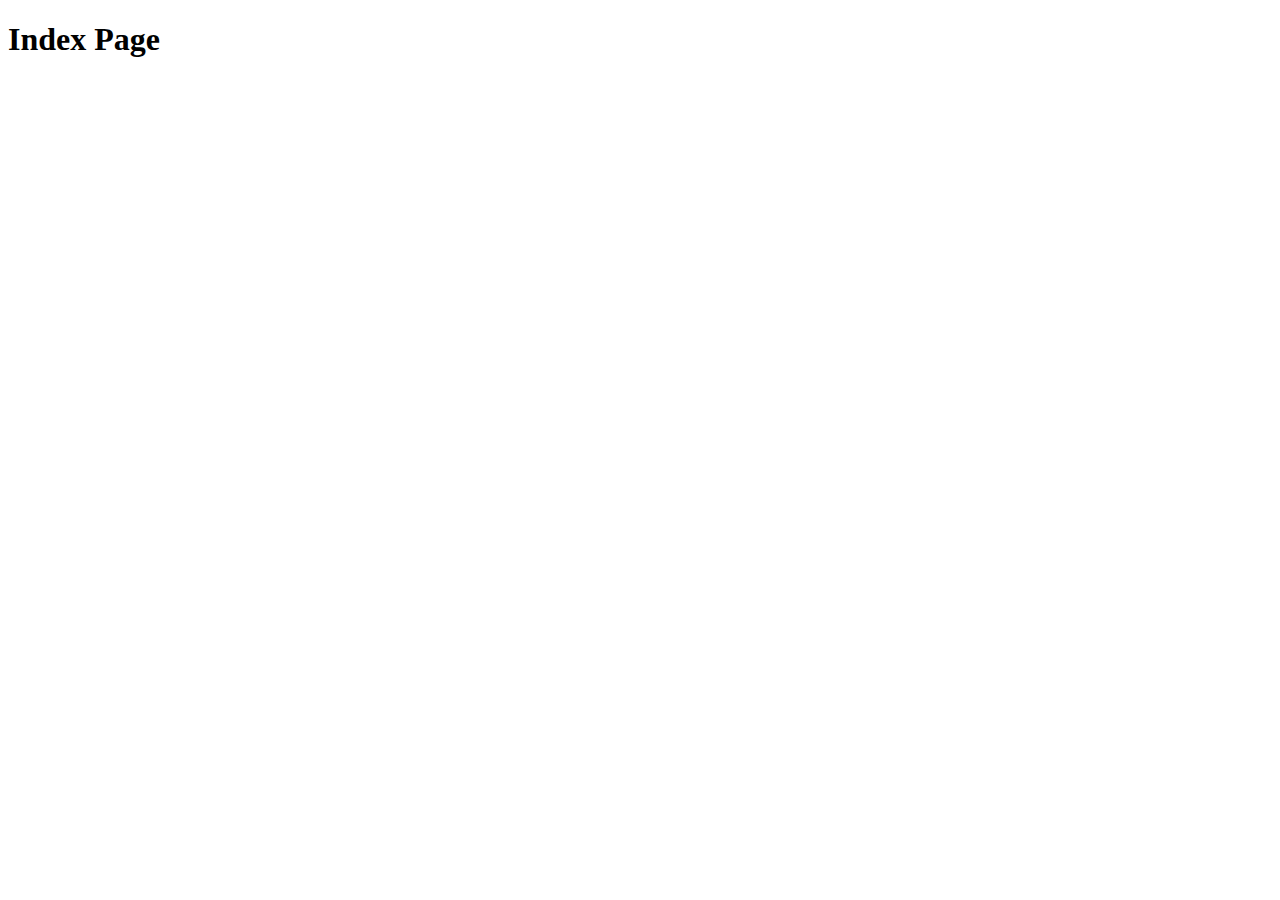
==== pet-clinic-web/src/main/resources/templates/index.html @ a7d3fe1d "Implement Map-based Services" ====
<!DOCTYPE html>
<html lang="en"
xmlns:th="http://www.thymeleaf.org">

<head>
    <meta charset="UTF-8">
    <title>Title</title>
</head>

<body>

<h1 th:text="Index_Page">Index Page</h1>

</body>

</html>
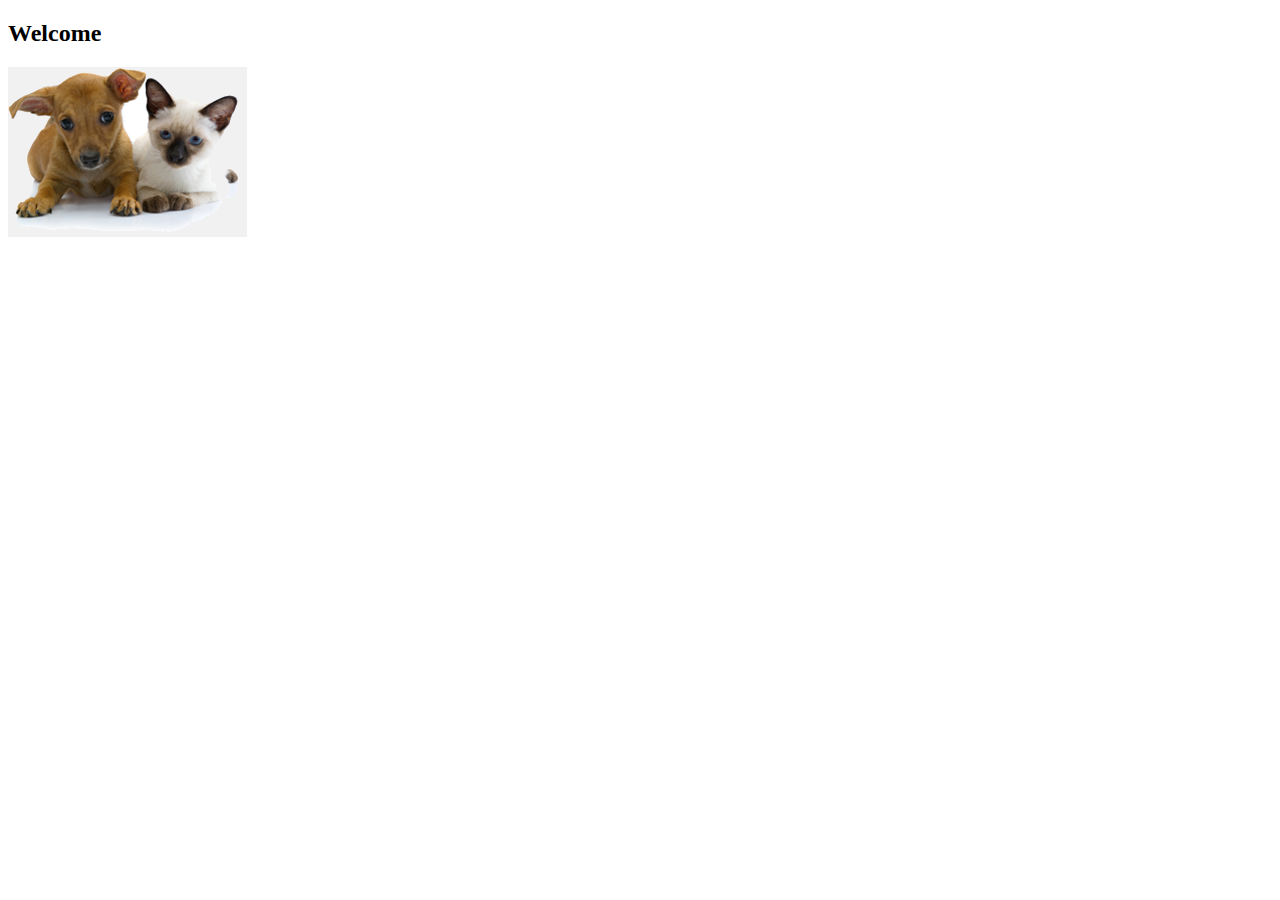
==== commit b7117de3: "added layout to vets and owner index" ====
--- a/pet-clinic-web/src/main/resources/templates/index.html
+++ b/pet-clinic-web/src/main/resources/templates/index.html
@@ -1,6 +1,5 @@
 <!DOCTYPE html>
-<html lang="en"
-xmlns:th="http://www.thymeleaf.org">
+<html lang="en" xmlns:th="http://www.thymeleaf.org" th:replace="~{fragments/layout :: layout (~{::body},'home')}">
 
 <head>
     <meta charset="UTF-8">
@@ -9,8 +8,12 @@
 
 <body>
 
-<h1 th:text="Index_Page">Index Page</h1>
-
+<h2 th:text="#{welcome}">Welcome</h2>
+<div class = row>
+    <div class = col-md-12>
+        <img class ="img-responsive" src="../static/resources/images/pets.png" th:src = "@{/resources/images/pets.png}"/>
+    </div>
+</div>
 </body>
 
 </html>